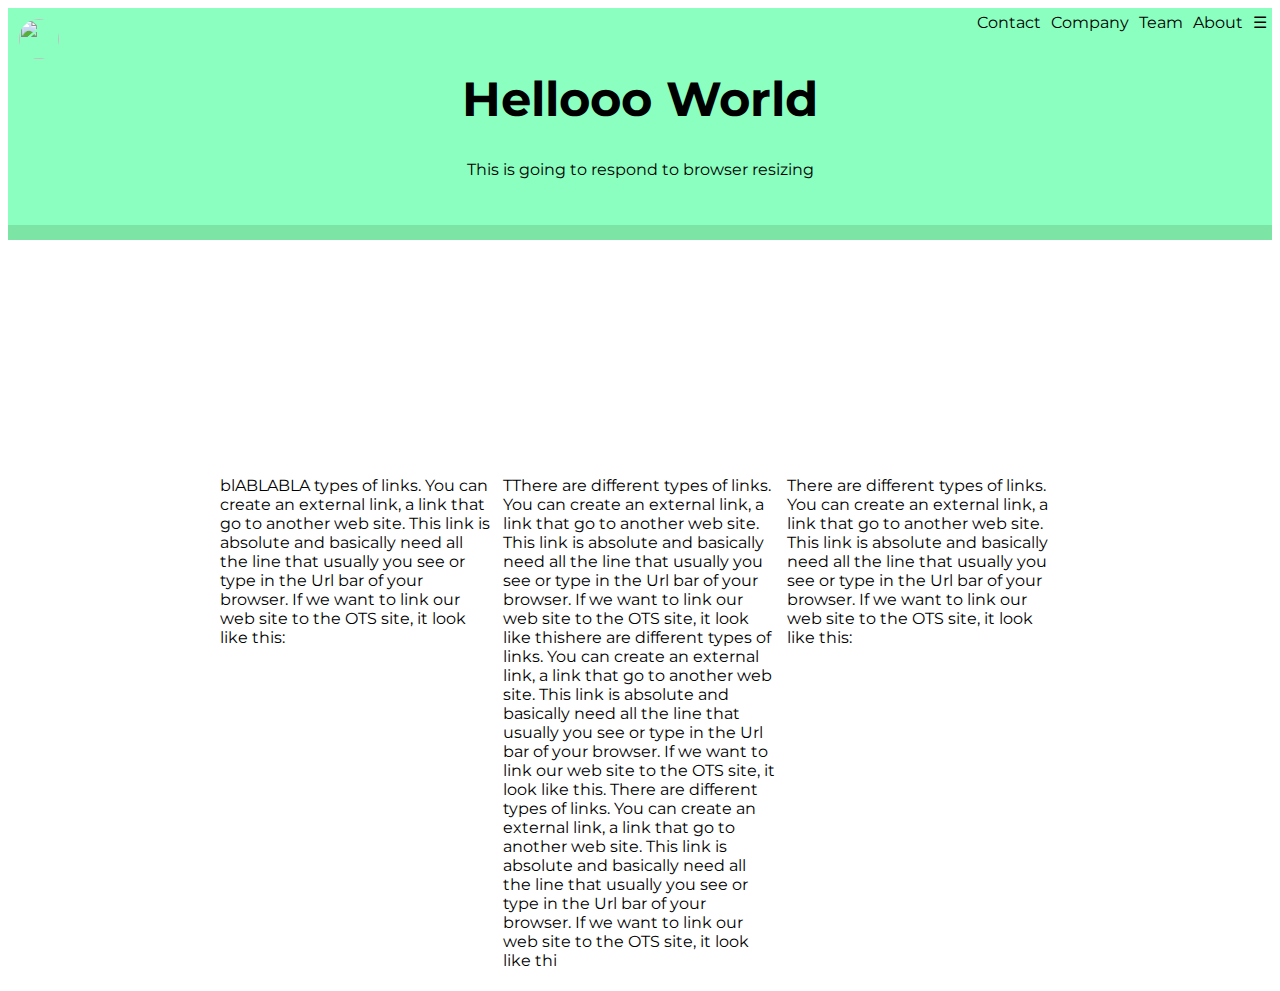
==== index.html @ 49ca3c54 "have index page" ====
<!DOCTYPE html>
<html>
<head>
<meta charset='utf-8' >
<meta content='width=device-width, minimum-scale=1.0, maximum-scale=1.0' name='viewport'>
<title>Adding pictures to floating columns</title>
<link rel="stylesheet" type="text/css" href="third.css">
<link href='http://fonts.googleapis.com/css?family=Montserrat' rel='stylesheet' type='text/css'>
</head>
<body >
    <div class="nav">
      <a class="home" href="#" >
        <img src="http://placekitten.com/g/200/300" class="logo">
      </a>
      <a class="home-text" href="#"> &#9776;</a>
      <a class="rest" href="#">About</a>
      <a class="rest" href="#">Team</a>
      <a class="rest" href="#">Company</a>
      <a class="rest" href="#">Contact</a>
    </div>
  <div class="top">
    <div class="wrapper">
      <h1>Hellooo World</h1>
      <p>This is going to respond to browser resizing</p>
    </div>
  </div>
  <div class="wrapper">
    <div class="column">
      <div class="image cat1">
      </div>
      <div class="text">
      <p>blABLABLA types of links. You can create an external link, a link that go to another web site. This link is absolute and basically need all the line that usually you see or type in the Url bar of your browser. If we want to link our web site to the OTS site, it look like this: </p>
      </div>
      <div class="clear"></div>
    </div>

    <div class="column">
      <div class="image cat2">
      </div>
      <div class="text">
        <p>TThere are different types of links. You can create an external link, a link that go to another web site. This link is absolute and basically need all the line that usually you see or type in the Url bar of your browser. If we want to link our web site to the OTS site, it look like thishere are different types of links. You can create an external link, a link that go to another web site. This link is absolute and basically need all the line that usually you see or type in the Url bar of your browser. If we want to link our web site to the OTS site, it look like this. There are different types of links. You can create an external link, a link that go to another web site. This link is absolute and basically need all the line that usually you see or type in the Url bar of your browser. If we want to link our web site to the OTS site, it look like thi</p>
      </div>
      <div class="clear"></div>
    </div>

    <div class="column">
      <div class="image cat3">
      </div>
      <div class="text">
        <p>There are different types of links. You can create an external link, a link that go to another web site. This link is absolute and basically need all the line that usually you see or type in the Url bar of your browser. If we want to link our web site to the OTS site, it look like this: </p>
      </div>
      <div class="clear"></div>
    </div>


  </div>
<script type="text/javascript" src='jquery-2.0.3.min.js'>
</script>
<script>
$('.home-text').click(function(){
 $('.rest').toggle();
});
</script>
</body>
</html>
---- third.css ----
* {
  box-sizing: border-box;
}

element.style {
  display: none
}

.wrapper {
  max-width: 850px;
  margin-left: auto;
  margin-right: auto;
}

.clear {
  clear: both;
}


.top {
  text-align: center;
  background-color: #8affbf;
  padding: 30px;
  border-bottom: 15px solid  #7ce5a6;
}


body {
  font-family: 'Montserrat', sans-serif;
}


.image {
  width: 200px;
  height: 200px;
  border-radius: 100px;
  margin: 15px;
  margin-left: auto;
  margin-right: auto;
}

.cat1 {
  background: url("http://placekitten.com/g/200/300") no-repeat;
}

.cat2 {
  background: url("http://farm9.staticflickr.com/8553/8750628409_d53f7f6a9e_n.jpg") no-repeat;
}

.cat3 {
  background: url("http://placekitten.com/g/200/300") no-repeat;
}

a:hover, a:active {
  background-color:#7A991A;
}

.nav a {
  text-decoration: none;
  color: black;
}

@media (min-width: 650px) {
 h1 {
    font-size: 48px;
  }
  .wrapper:after {
    content: "";
    clear: both;
    width: 100%;
  }

 .column {
    width: 33.333%;
    float: left;
    padding: 5px 5px;
  }

  .nav a:not(:first-child) {
   float: right;
   padding: 5px;
  }

  .logo {
  float: left;
  text-decoration: none;
  width: 40px;
  height: 40px;
  border-radius: 100%;
  margin: 11px;
  }

}

@media (max-width: 650px) {
  h1 {
    font-size: 24px;
  }
  .column {
    padding: 5px 5px;
  }

  .nav a {
    display: list-item;
    background-color: #8affbf;
    padding: 10px;
    border-bottom: 5px solid  #7ce5a6;
    margin-right: auto;
    margin-left: auto;
  }

  .logo {
  display: none;
  }

  .nav a:first-child {
    display: none
  }

}

a:hover, a:active {
  background-color:#7ce5a6;
}
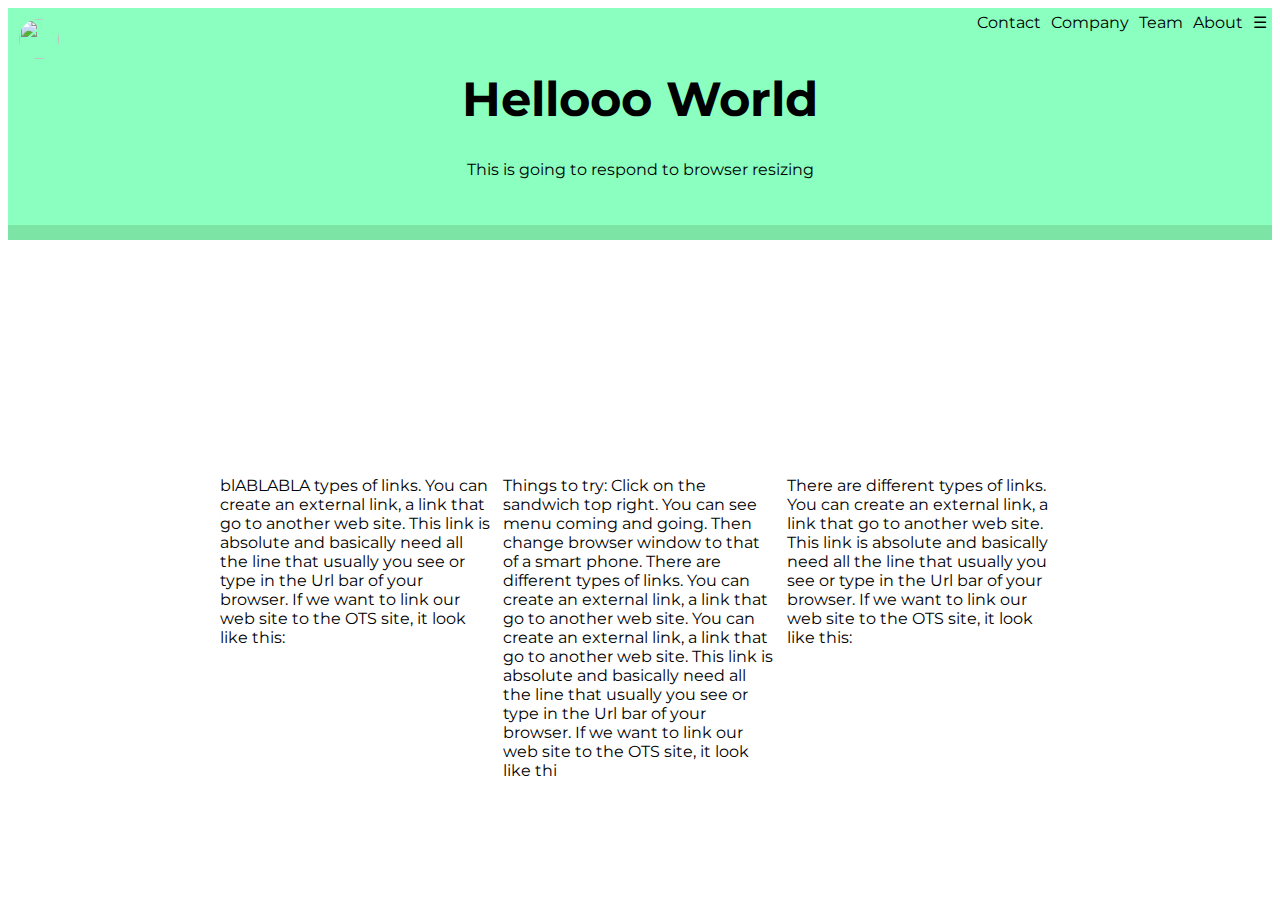
==== commit eb0e1ada: "homework with toggle" ====
--- a/index.html
+++ b/index.html
@@ -8,6 +8,7 @@
 <link href='http://fonts.googleapis.com/css?family=Montserrat' rel='stylesheet' type='text/css'>
 </head>
 <body >
+  <span class="toptop">
     <div class="nav">
       <a class="home" href="#" >
         <img src="http://placekitten.com/g/200/300" class="logo">
@@ -18,6 +19,7 @@
       <a class="rest" href="#">Company</a>
       <a class="rest" href="#">Contact</a>
     </div>
+  </span>
   <div class="top">
     <div class="wrapper">
       <h1>Hellooo World</h1>
@@ -38,7 +40,7 @@
       <div class="image cat2">
       </div>
       <div class="text">
-        <p>TThere are different types of links. You can create an external link, a link that go to another web site. This link is absolute and basically need all the line that usually you see or type in the Url bar of your browser. If we want to link our web site to the OTS site, it look like thishere are different types of links. You can create an external link, a link that go to another web site. This link is absolute and basically need all the line that usually you see or type in the Url bar of your browser. If we want to link our web site to the OTS site, it look like this. There are different types of links. You can create an external link, a link that go to another web site. This link is absolute and basically need all the line that usually you see or type in the Url bar of your browser. If we want to link our web site to the OTS site, it look like thi</p>
+        <p>Things to try: Click on the sandwich top right. You can see menu coming and going. Then change browser window to that of a smart phone. There are different types of links. You can create an external link, a link that go to another web site. You can create an external link, a link that go to another web site. This link is absolute and basically need all the line that usually you see or type in the Url bar of your browser. If we want to link our web site to the OTS site, it look like thi</p>
       </div>
       <div class="clear"></div>
     </div>
--- a/third.css
+++ b/third.css
@@ -29,6 +29,9 @@
   font-family: 'Montserrat', sans-serif;
 }
 
+.toptop{
+  background-color: grey;
+}
 
 .image {
   width: 200px;
